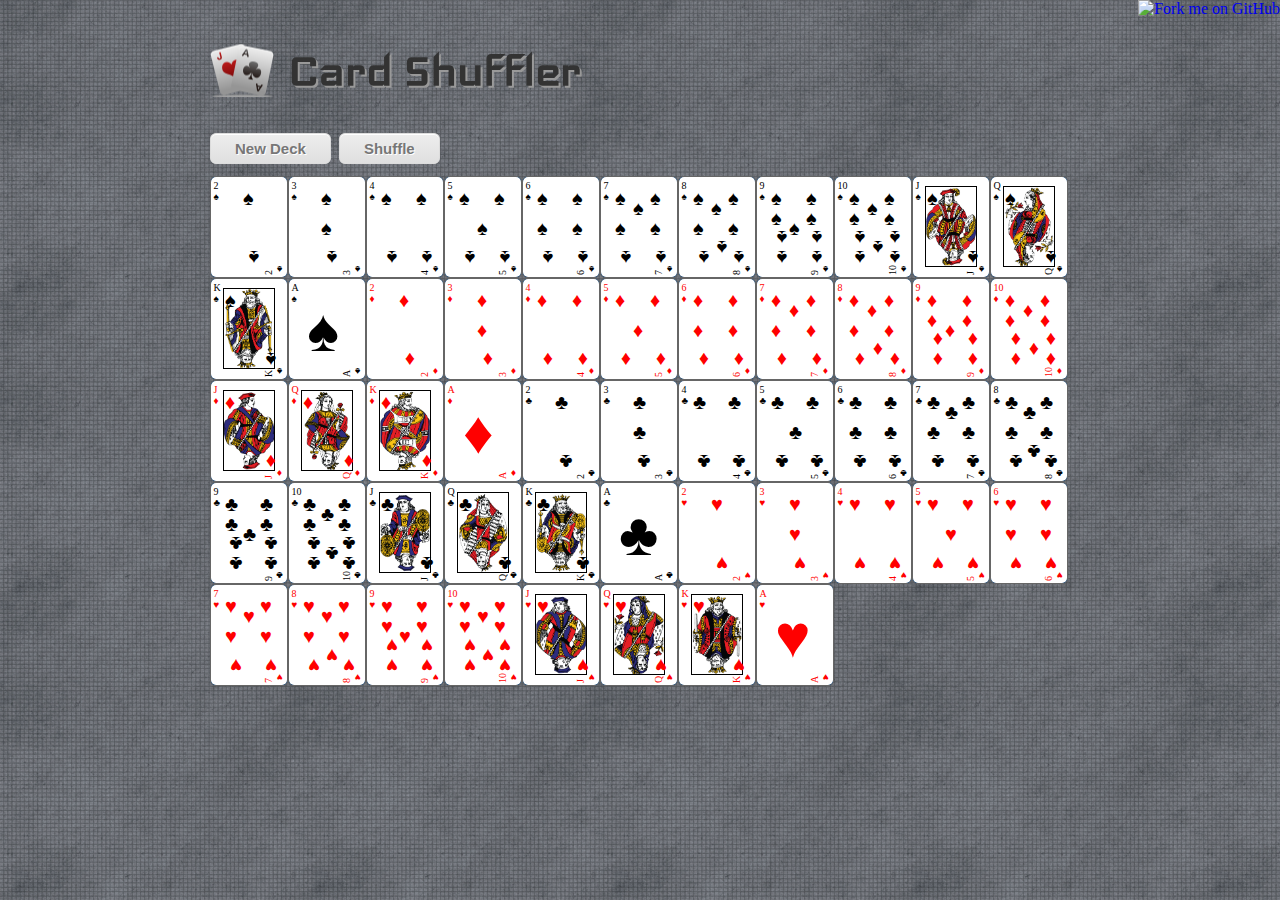
==== index.html @ c0c692b0 "added github fork link" ====
<!DOCTYPE html>
<html>
<head>
    <title>Card Shuffle</title>

    <link rel="stylesheet" type="text/css" media="all" href="lib/playingCards.ui.css"/>
    <link rel="stylesheet" type="text/css" href="cardshuffle.css">

    <link rel="shortcut icon" href="img/favicon.png">

    <link href='http://fonts.googleapis.com/css?family=Iceland' rel='stylesheet' type='text/css'>

    <script src="lib/jquery-1.7.2.min.js"></script>
    <script src="lib/playingCards.js"></script>
    <script src="lib/playingCards.ui.js"></script>
    <script src="cardshuffler.js"></script>
</head>
<body>
  <a href="https://github.com/karmadude/CardShuffler"><img style="position: absolute; top: 0; right: 0; border: 0;" src="http://s3.amazonaws.com/github/ribbons/forkme_right_darkblue_121621.png" alt="Fork me on GitHub" /></a>

  <header>
    <h1>Card Shuffler</h1>
  </header>

  <section class="controls">
    <a href="" class="reset control">New Deck</a>&nbsp;&nbsp;<a href="" class="shuffle control">Shuffle</a>
  </section>

  <section class="card-deck"></section>

</body>
</html>
---- lib/playingCards.ui.css ----
/**
 * deck of cards.
 * This can be used to play standard card games (which could be additional rule modules attached to this set)
 * 
 * @author Copyright (c) 2010 Adam Eivy (antic | atomantic)
 * @license Dual licensed under the MIT and GPL licenses:
 *   http://www.opensource.org/licenses/mit-license.php
 *   http://www.gnu.org/licenses/gpl.html
 */
.playingCard { /* to show the back of the card, hide the front */
position: relative;
background-color:#036;
border:1px solid #666;
font-size: 20px;
float: left;
width: 3.8em;
height: 5em;
}

.playingCard .front {
background-color: #fff;
color: #000;
position: absolute;
width: 100%;
height: 100%;
}

.playingCard .corner {
position: absolute;
font-size: .5em;
left: 0.25em;
top: 0.25em;
}
.playingCard .cornerBR {
left: auto;
top: auto;
right: 0.25em;
bottom: 0.25em;
}

.playingCard .flip {
	-webkit-transform: rotate(180deg);
	-moz-transform: rotate(180deg);
	writing-mode: tb-rl;
}

.playingCard .red {
color: #f00;
}

.playingCard .suit {
position: absolute;
z-index:2;
}
/* large center Ace style suit */
.playingCard .suit0 {
font-size: 3em;
left: 0.3em;
top: 0.3em;
}

.playingCard .face {
position: absolute;
z-index:1;
border: 1px solid #000;
left: 0.6em;
top: 0.45em;
width: 2.5em;
height: 4.em;
}
/*
.playingCard .J {
background-image: url("img/J.gif");
}
.playingCard .Q {
background-image: url("img/Q.gif");
}
.playingCard .K {
background-image: url("img/K.gif");
}
*/
.playingCard .A1 {
left: 0.7em;
top: 0.5em;
}
.playingCard .A2 {
left: 0.7em;
top: 1.5em;
}
.playingCard .A3 {
left: 0.7em;
top: 2.0em;
}
.playingCard .A4 {
left: 0.7em;
top: 2.5em;
}
.playingCard .A5 {
left: 0.7em;
top: 3.5em;
}
.playingCard .B1 {
left: 1.6em;
top: 0.5em;
}
.playingCard .B2 {
left: 1.6em;
top: 1.0em;
}
.playingCard .B3 {
left: 1.6em;
top: 2.0em;
}
.playingCard .B4 {
left: 1.6em;
top: 3.0em;
}
.playingCard .B5 {
left: 1.6em;
top: 3.5em;
}
.playingCard .C1 {
left: 2.45em;
top: 0.5em;
}
.playingCard .C2 {
left: 2.45em;
top: 1.5em;
}
.playingCard .C3 {
left: 2.45em;
top: 2.0em;
}
.playingCard .C4 {
left: 2.45em;
top: 2.5em;
}
.playingCard .C5 {
left: 2.45em;
top: 3.5em;
}
---- cardshuffle.css ----
body {
  background: #666 url(img/cardtablebg.png) 0 0 repeat;
}

h1 {
  font-family: 'Iceland', cursive;
  font-size: 54px;
  color: #333;
  text-shadow:2px 2px 0 #999;
  padding: 0 0 0 78px;
  background: url(img/cardshufflerlogo.png) 0 50% no-repeat;
}

section, header {
  width: 860px;
  margin: 0 auto;
  overflow: auto;
}

.controls {
  margin: 0 auto 12px auto;
}

.playingCard {
  border-radius: 5px;
}

.playingCard .front {
  border-radius: 5px;
}

.control {
  -moz-box-shadow:inset 0px 1px 0px 0px #ffffff;
  -webkit-box-shadow:inset 0px 1px 0px 0px #ffffff;
  box-shadow:inset 0px 1px 0px 0px #ffffff;
  background:-webkit-gradient( linear, left top, left bottom, color-stop(0.05, #ededed), color-stop(1, #dfdfdf) );
  background:-moz-linear-gradient( center top, #ededed 5%, #dfdfdf 100% );
  filter:progid:DXImageTransform.Microsoft.gradient(startColorstr='#ededed', endColorstr='#dfdfdf');
  background-color:#ededed;
  -moz-border-radius:6px;
  -webkit-border-radius:6px;
  border-radius:6px;
  border:1px solid #dcdcdc;
  display:inline-block;
  color:#777777;
  font-family:arial;
  font-size:15px;
  font-weight:bold;
  padding:6px 24px;
  text-decoration:none;
  text-shadow:1px 1px 0 #ffffff;
}

.control:hover {
  background:-webkit-gradient( linear, left top, left bottom, color-stop(0.05, #dfdfdf), color-stop(1, #ededed) );
  background:-moz-linear-gradient( center top, #dfdfdf 5%, #ededed 100% );
  filter:progid:DXImageTransform.Microsoft.gradient(startColorstr='#dfdfdf', endColorstr='#ededed');
  background-color:#dfdfdf;
}

.control:active {
  position:relative;
  top:1px;
}
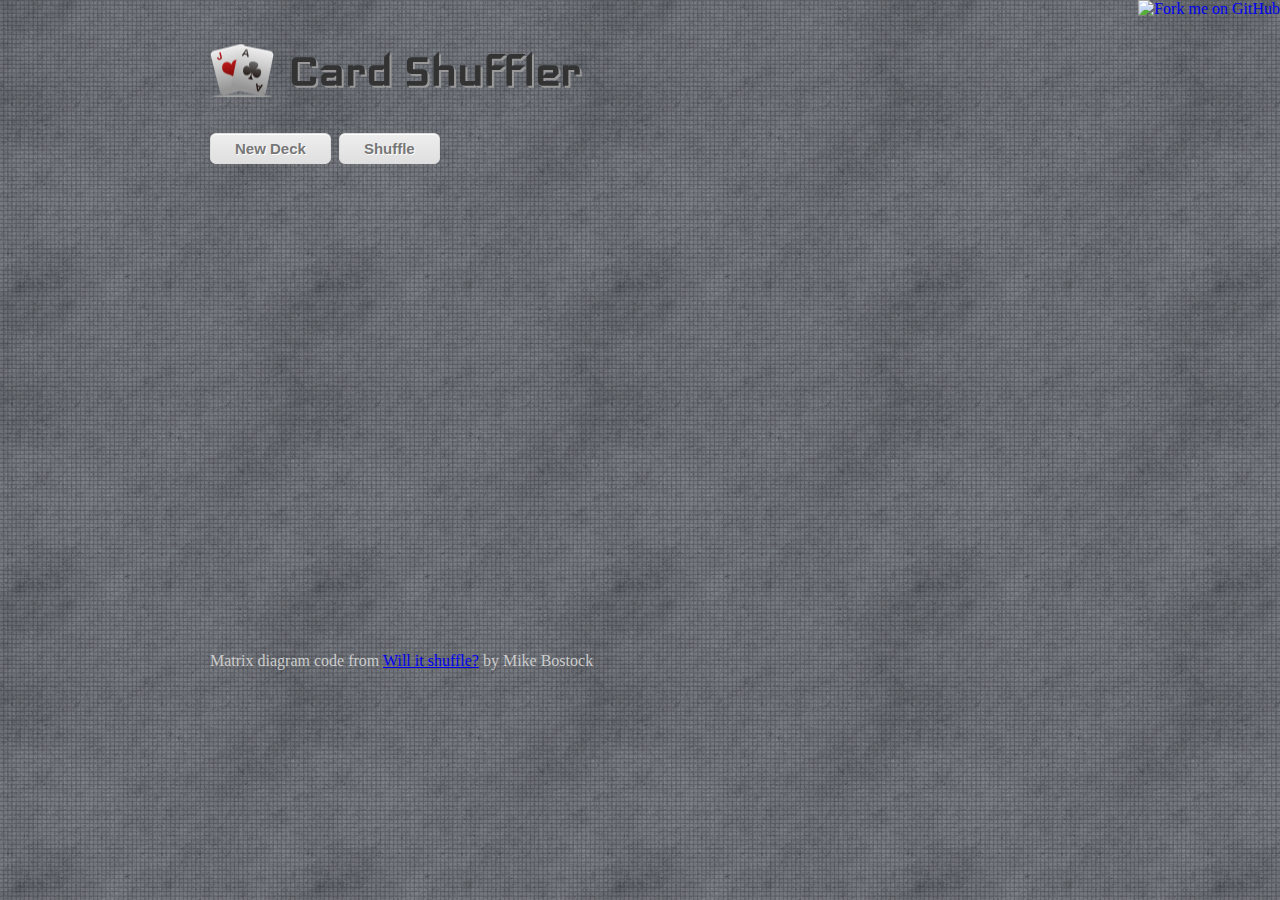
==== commit 41927b9e: "Added matrix diagram, changed card animation, updated jquery, and switched to lodash." ====
--- a/index.html
+++ b/index.html
@@ -10,7 +10,9 @@
 
     <link href='http://fonts.googleapis.com/css?family=Iceland' rel='stylesheet' type='text/css'>
 
-    <script src="lib/jquery-1.7.2.min.js"></script>
+    <script src="http://ajax.googleapis.com/ajax/libs/jquery/2.0.0/jquery.min.js"></script>
+    <script src="http://cdnjs.cloudflare.com/ajax/libs/lodash.js/1.2.1/lodash.min.js"></script>
+    <script src="http://d3js.org/d3.v3.min.js" charset="utf-8"></script>
     <script src="lib/playingCards.js"></script>
     <script src="lib/playingCards.ui.js"></script>
     <script src="cardshuffler.js"></script>
@@ -20,13 +22,18 @@
 
   <header>
     <h1>Card Shuffler</h1>
+    <div class="matrix-diagram"></div>
   </header>
 
   <section class="controls">
     <a href="" class="reset control">New Deck</a>&nbsp;&nbsp;<a href="" class="shuffle control">Shuffle</a>
   </section>
 
-  <section class="card-deck"></section>
+  <section class="card-deck clearfix"></section>
+
+  <footer>
+    <p>Matrix diagram code from <a href="http://bost.ocks.org/mike/shuffle/compare.html">Will it shuffle?</a> by Mike Bostock</p>
+  </footer>
 
 </body>
 </html>--- a/cardshuffle.css
+++ b/cardshuffle.css
@@ -12,9 +12,58 @@
 }
 
 section, header {
+  position: relative;
   width: 860px;
   margin: 0 auto;
   overflow: auto;
+}
+
+.matrix-diagram {
+  position: absolute;
+  right: 0;
+  top: 12px;
+}
+
+.diagram {
+  background: #fff;
+}
+
+.card-deck {
+  position: relative;
+  font-family: Georgia;
+  width: 1040px;
+  height: 350px;
+  overflow: visible;
+  -webkit-perspective: 0;
+  padding: 10px 0 100px 0;
+}
+
+.playingCard:hover {
+  z-index: 1000;
+  -webkit-transform: rotate3d(1,1,1,45deg);
+  -moz-transform: rotate3d(1,1,1,45deg);
+  transform: rotate3d(1,1,1,45deg);
+}
+
+.playingCard.flip .front {
+  z-index: 200;
+  -webkit-transform: rotateY(180deg);
+  -moz-transform: rotateY(180deg);
+  transform: rotateY(180deg);
+}
+
+.playingCard.flip .back {
+  z-index: 300;
+  -webkit-transform: rotateY(0deg);
+  -moz-transform: rotateY(0deg);
+  transform: rotateY(0deg);
+}
+
+.side {
+  -webkit-box-shadow:  1px 1px 2px 2px rgba(51,51,51,0.55);
+  -moz-box-shadow:  1px 1px 2px 2px rgba(51,51,51,0.55);
+  box-shadow:  1px 1px 2px 2px rgba(51,51,51,0.55);
+  -webkit-backface-visibility: hidden;
 }
 
 .controls {
@@ -22,11 +71,51 @@
 }
 
 .playingCard {
+  position: absolute;
+  top: 0;
+  left: 0;
+  border: none;
   border-radius: 5px;
+  /*margin: 0 4px 4px 0;*/
+  background: none;
+  width: 76px;
+  height: 100px;
+  -webkit-transform-style: preserve-3d;
+  transform-style: preserve-3d;
+  -webkit-transition: all .5s ease-in-out;
+  -moz-transition: all .5s ease-in-out;
+  transition: all .5s ease-in-out;
 }
 
 .playingCard .front {
   border-radius: 5px;
+  z-index: 200;
+  -webkit-transform-style: preserve-3d;
+  transform-style: preserve-3d;
+  -webkit-transition: .6s ease-in-out;
+  -moz-transition: .6s ease-in-out;
+  transition: .6s ease-in-out;
+  -webkit-transform: rotateY(0deg);
+  -moz-transform: rotateY(0deg);
+  transform: rotateY(0deg);
+}
+
+.playingCard .back {
+  border-radius: 5px;
+  background-color: #d9d2bf;
+  color: #000;
+  position: absolute;
+  width: 76px;
+  height: 100px;
+  z-index: 100;
+  -webkit-transform-style: preserve-3d;
+  transform-style: preserve-3d;
+  -webkit-transition: .6s ease-in-out;
+  -moz-transition: .6s ease-in-out;
+  transition: .6s ease-in-out;
+  -webkit-transform: rotateY(-180deg);
+  -moz-transform: rotateY(-180deg);
+  transform: rotateY(-180deg);
 }
 
 .control {
@@ -61,4 +150,26 @@
 .control:active {
   position:relative;
   top:1px;
-}+}
+
+footer {
+  clear: both;
+  width: 860px;
+  margin: 0 auto;
+  color: #ccc;
+}
+
+.clearfix {
+  *zoom: 1;
+}
+
+.clearfix:before,
+.clearfix:after {
+  display: table;
+  line-height: 0;
+  content: "";
+}
+
+.clearfix:after {
+  clear: both;
+}
